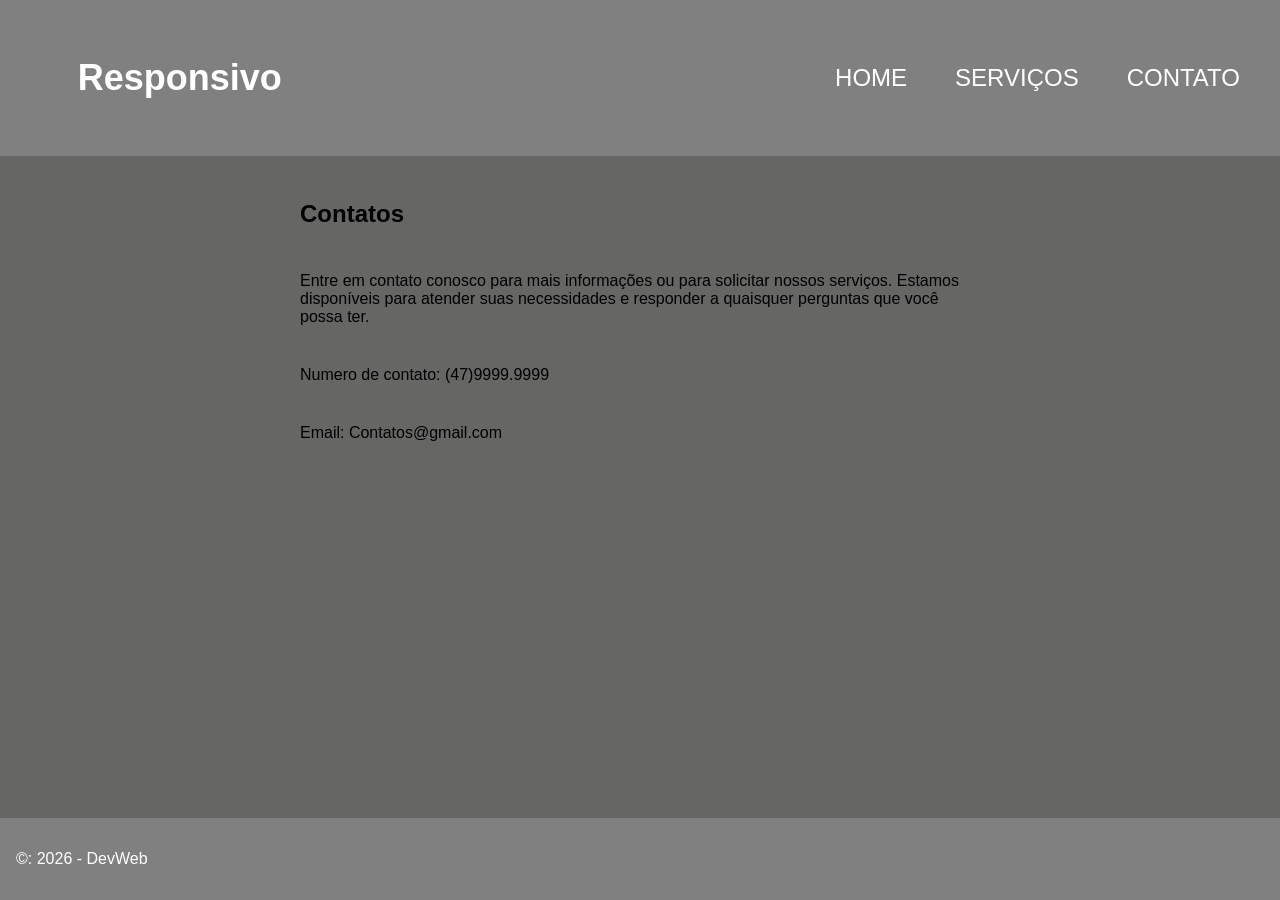
==== Nivel-8/contatos.html @ 46002083 "HTML.CSS.JS" ====
<!DOCTYPE html>
<html lang="pt-br">
<head>
    <meta charset="UTF-8">
    <meta name="viewport" content="width=device-width, initial-scale=1.0">
    <title>Contatos</title>
    <link rel="stylesheet" href="style.css">
</head>
<body>
    <header>
        <div class="logo">Responsivo</div>
        <div class="menu-icon" onclick="toggleMenu()">
           <img src="menu_logo.png" alt="">
        </div>
            <ul class=".links">
                <li><a href="index.html">HOME</a></li>
                <li><a href="seviços.html">SERVIÇOS</a></li>
                <li><a href="contatos.html">CONTATO</a></li>
            </ul>
    </header>

    <section class="contatos">
        <h2>Contatos</h2>
        <p>Entre em contato conosco para mais informações ou para solicitar nossos serviços. Estamos disponíveis para atender suas necessidades e responder a quaisquer perguntas que você possa ter.</p>
        <p>Numero de contato: (47)9999.9999</p>
        <p>Email: Contatos@gmail.com</p> 
    </section>

    <footer>
        <p>&copy: 2026 - DevWeb</p>
    </footer>
</body>
</html>
---- Nivel-8/style.css ----
*{
    box-sizing: border-box;
}

body{
    background-color: rgb(102, 102, 101);
    margin: 0;
    padding: 0;
    font-family: Arial, Helvetica, sans-serif;
    min-height: 100vh;
    display: grid;
    grid-template-rows: min-content 1fr min-content;
}

header{
    display: flex;
    width: 100%;
    justify-content: space-between;
    align-items: center;
    background-color: gray;
    padding: 24px;
    color: white;
}

.logo{
    margin: 8px;
    padding: 8px;
    width: 24%;
    text-align: center;
    font-size: 36px;
    font-weight: bold;
}

.menu-icon{
    display: none;
    padding: 16px;
    cursor: pointer;
}

.links{
    margin: 8px;
    padding: 8px;
    width: 76%;
    display: flex;
    flex-direction: row;
    justify-content: flex-end;
}

ul{
    list-style: none;
    display: inline-block;
    display: flex;
    font-size: 24px;
    gap: 16px;
}

ul li{
    margin: 16px;
    align-self: flex-end;
}

ul li a{
    color: white;
    text-decoration: none;
}

ul li a:hover{
    color: rgb(255, 255, 255);
    text-decoration: underline;
}

section{
    padding: 24px;
    max-width: 728px;
    width: 90vw;
    margin: 0 auto;
}

section form label{
    display: block;
    margin: 24px 0;
    font-size: 18px;
    color: gray;
}

section form input{
    padding: 8px;
    border-radius: 8px;
    border: 1px solid gray;
    width: 90%;
}

section form button{
    margin: 24px 0;
    padding: 8px;
    border-radius: 8px;
    border: 1px solid gray;
    width: 90%;
    background-color: rgb(51, 50, 50);
    color: white;
    font-size: 18px;
    cursor: pointer;
}

footer{
    margin: 0px;
    width: 100%;
    display: flex;
    flex-direction: row;
    background-color: gray;
    color: white;
    padding: 16px;
}

.contatos{
    padding: 24px;
    margin: 0 auto;
    width: 100%;
    display: flex;
    flex-direction: column;
    gap: 8px;
}

.servicos{
    padding: 24px;
    margin: 0 auto;
    width: 100%;
    display: flex;
    flex-direction: column;
    gap: 8px;
}

@media (max-width: 768px){
    header{
        flex-direction: column;
        align-items: flex-start;
    }

    .logo{
        width: 100%;
        text-align: left;
    }

    .links{
        display: none;
        flex-direction: column;
        position: absolute;
        top: 64px;
        right: 0;
        width: 100%;
        background-color: white;
    }

    .links.active{
        display: flex;
    }

    .menu-icon{
        display: block;
    }

    ul{
        flex-direction: column;
        width: 100%;
        text-align: center;
        gap: 0;
    }

    ul li{
        margin: 24px 0;
    }
}
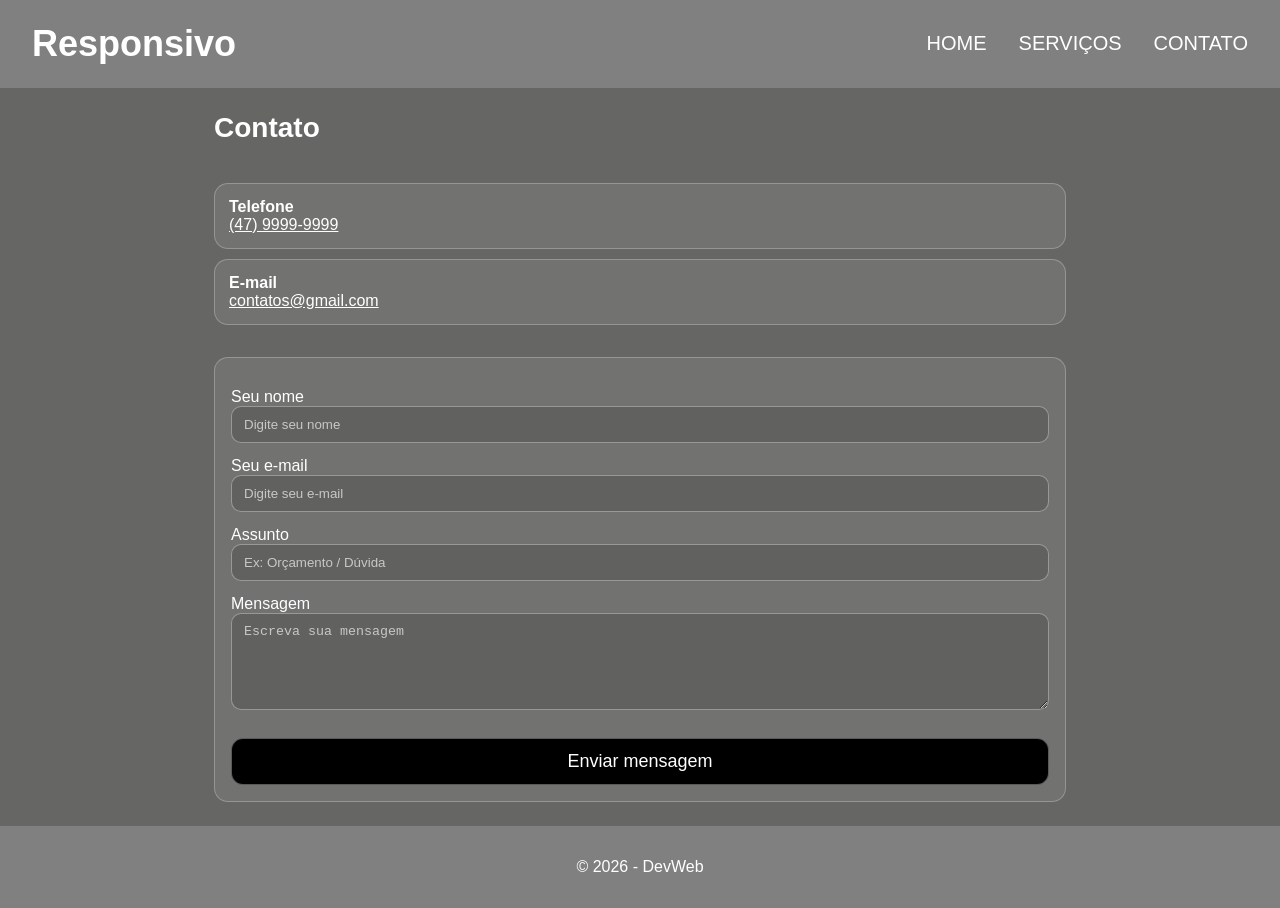
==== commit 3924ea2d: "site-08" ====
--- a/Nivel-8/contatos.html
+++ b/Nivel-8/contatos.html
@@ -2,32 +2,76 @@
 <html lang="pt-br">
 <head>
     <meta charset="UTF-8">
-    <meta name="viewport" content="width=device-width, initial-scale=1.0">
-    <title>Contatos</title>
+    <meta name="viewport" content="width=device-width, initial-scale=1.0, viewport-fit=cover">
+
+
+    <title>Contato</title>
     <link rel="stylesheet" href="style.css">
 </head>
 <body>
     <header>
         <div class="logo">Responsivo</div>
-        <div class="menu-icon" onclick="toggleMenu()">
+        <div class="menu-icon" onclick="toggleMenu()" role="button" tabindex="0" aria-label="Abrir menu" onkeydown="if(event.key==='Enter' || event.key===' '){toggleMenu();}">
+
            <img src="menu_logo.png" alt="">
         </div>
-            <ul class=".links">
-                <li><a href="index.html">HOME</a></li>
-                <li><a href="seviços.html">SERVIÇOS</a></li>
-                <li><a href="contatos.html">CONTATO</a></li>
-            </ul>
+
+        <ul class="links">
+            <li><a href="index.html">HOME</a></li>
+            <li><a href="seviços.html">SERVIÇOS</a></li>
+            <li><a href="contatos.html">CONTATO</a></li>
+        </ul>
     </header>
 
-    <section class="contatos">
-        <h2>Contatos</h2>
-        <p>Entre em contato conosco para mais informações ou para solicitar nossos serviços. Estamos disponíveis para atender suas necessidades e responder a quaisquer perguntas que você possa ter.</p>
-        <p>Numero de contato: (47)9999.9999</p>
-        <p>Email: Contatos@gmail.com</p> 
+    <section class="contatos" aria-labelledby="contato-titulo">
+        <h2 id="contato-titulo">Contato</h2>
+
+        <div class="info-contato" aria-label="Informações de contato">
+            <div class="info-item">
+                <strong>Telefone</strong>
+                <div>
+                    <a href="tel:+5547999999999">(47) 9999-9999</a>
+                </div>
+            </div>
+
+            <div class="info-item">
+                <strong>E-mail</strong>
+                <div>
+                    <a href="mailto:contatos@gmail.com">contatos@gmail.com</a>
+                </div>
+            </div>
+        </div>
+
+        <form aria-label="Formulário de contato">
+            <label>
+                <div>Seu nome</div>
+                <input type="text" name="nome" autocomplete="name" placeholder="Digite seu nome" required>
+            </label>
+
+            <label>
+                <div>Seu e-mail</div>
+                <input type="email" name="email" autocomplete="email" placeholder="Digite seu e-mail" required>
+            </label>
+
+            <label>
+                <div>Assunto</div>
+                <input type="text" name="assunto" placeholder="Ex: Orçamento / Dúvida" required>
+            </label>
+
+            <label>
+                <div>Mensagem</div>
+                <textarea name="mensagem" rows="5" placeholder="Escreva sua mensagem" required></textarea>
+            </label>
+
+            <button type="submit">Enviar mensagem</button>
+        </form>
     </section>
 
     <footer>
-        <p>&copy: 2026 - DevWeb</p>
+        <p>&copy; 2026 - DevWeb</p>
     </footer>
+
+    <script src="menu.js"></script>
 </body>
-</html>+</html>
+
--- a/Nivel-8/style.css
+++ b/Nivel-8/style.css
@@ -2,14 +2,25 @@
     box-sizing: border-box;
 }
 
+:root{
+    --bg: rgb(102, 102, 101);
+    --header: gray;
+    --text: #ffffff;
+    --muted: rgba(255,255,255,.85);
+    --card: rgba(255,255,255,.08);
+    --border: rgba(255,255,255,.25);
+    --focus: #00e5ff;
+}
+
 body{
-    background-color: rgb(102, 102, 101);
+    background-color: var(--bg);
     margin: 0;
     padding: 0;
     font-family: Arial, Helvetica, sans-serif;
     min-height: 100vh;
     display: grid;
     grid-template-rows: min-content 1fr min-content;
+    color: var(--text);
 }
 
 header{
@@ -17,30 +28,39 @@
     width: 100%;
     justify-content: space-between;
     align-items: center;
-    background-color: gray;
-    padding: 24px;
-    color: white;
+    background-color: var(--header);
+    padding: 16px 24px;
+    color: var(--text);
+    gap: 16px;
 }
 
 .logo{
-    margin: 8px;
+    margin: 0;
     padding: 8px;
-    width: 24%;
+    width: auto;
     text-align: center;
-    font-size: 36px;
+    font-size: 32px;
     font-weight: bold;
+    line-height: 1.1;
 }
 
 .menu-icon{
     display: none;
-    padding: 16px;
+    padding: 8px;
     cursor: pointer;
+    border-radius: 10px;
+}
+
+.menu-icon img{
+    width: 34px;
+    height: 34px;
+    display: block;
 }
 
 .links{
-    margin: 8px;
-    padding: 8px;
-    width: 76%;
+    margin: 0;
+    padding: 0;
+    width: auto;
     display: flex;
     flex-direction: row;
     justify-content: flex-end;
@@ -48,92 +68,199 @@
 
 ul{
     list-style: none;
+    display: inline-flex;
+    font-size: 18px;
+    gap: 16px;
+    margin: 0;
+    padding: 0;
+}
+
+ul li{
+    margin: 0;
+    align-self: center;
+}
+
+ul li a{
+    color: var(--text);
+    text-decoration: none;
+    padding: 10px 8px;
     display: inline-block;
-    display: flex;
-    font-size: 24px;
-    gap: 16px;
-}
-
-ul li{
-    margin: 16px;
-    align-self: flex-end;
-}
-
-ul li a{
-    color: white;
+    border-radius: 10px;
+}
+
+ul li a:hover{
+    text-decoration: underline;
+}
+
+ul li a:focus-visible{
+    outline: 3px solid var(--focus);
+    outline-offset: 2px;
     text-decoration: none;
-}
-
-ul li a:hover{
-    color: rgb(255, 255, 255);
-    text-decoration: underline;
 }
 
 section{
     padding: 24px;
-    max-width: 728px;
-    width: 90vw;
+    max-width: 900px;
+    width: min(90vw, 900px);
     margin: 0 auto;
+}
+
+/* Acessibilidade: títulos e texto */
+section h2{
+    font-size: 28px;
+    margin-top: 0;
+}
+
+section p{
+    color: var(--muted);
+    font-size: 16px;
+    line-height: 1.5;
+}
+
+/* Form (login/contato) */
+section form{
+    margin-top: 16px;
+    background: var(--card);
+    border: 1px solid var(--border);
+    border-radius: 14px;
+    padding: 16px;
 }
 
 section form label{
     display: block;
-    margin: 24px 0;
-    font-size: 18px;
-    color: gray;
-}
-
-section form input{
-    padding: 8px;
-    border-radius: 8px;
-    border: 1px solid gray;
-    width: 90%;
+    margin: 14px 0;
+    font-size: 16px;
+    color: var(--text);
+}
+
+section form input,
+section form textarea{
+    padding: 10px 12px;
+    border-radius: 10px;
+    border: 1px solid rgba(255,255,255,.35);
+    width: 100%;
+    max-width: 100%;
+    background: rgba(0,0,0,.15);
+    color: var(--text);
+}
+
+section form input::placeholder,
+section form textarea::placeholder{
+    color: rgba(255,255,255,.65);
+}
+
+section form input:focus-visible,
+section form textarea:focus-visible,
+section form button:focus-visible{
+    outline: 3px solid var(--focus);
+    outline-offset: 2px;
 }
 
 section form button{
-    margin: 24px 0;
-    padding: 8px;
-    border-radius: 8px;
-    border: 1px solid gray;
-    width: 90%;
-    background-color: rgb(51, 50, 50);
+    margin-top: 10px;
+    padding: 12px;
+    border-radius: 12px;
+    border: 1px solid rgba(255,255,255,.35);
+    width: 100%;
+    background-color: rgb(0, 0, 0);
     color: white;
     font-size: 18px;
     cursor: pointer;
 }
 
 footer{
-    margin: 0px;
+    margin: 0;
     width: 100%;
     display: flex;
     flex-direction: row;
-    background-color: gray;
-    color: white;
+    background-color: var(--header);
+    color: var(--text);
     padding: 16px;
+    justify-content: center;
 }
 
 .contatos{
     padding: 24px;
     margin: 0 auto;
-    width: 100%;
-    display: flex;
-    flex-direction: column;
-    gap: 8px;
+    width: min(90vw, 900px);
+    display: grid;
+    grid-template-columns: 1fr;
+    gap: 16px;
+}
+
+.info-contato{
+    display: grid;
+    gap: 10px;
+}
+
+.info-item{
+    background: var(--card);
+    border: 1px solid var(--border);
+    border-radius: 14px;
+    padding: 14px;
+}
+
+.info-item a{
+    color: var(--text);
+    text-decoration: underline;
+}
+
+.info-item a:focus-visible{
+    outline: 3px solid var(--focus);
+    outline-offset: 2px;
+    border-radius: 10px;
 }
 
 .servicos{
     padding: 24px;
     margin: 0 auto;
-    width: 100%;
+    width: min(90vw, 900px);
     display: flex;
     flex-direction: column;
-    gap: 8px;
+    gap: 18px;
+}
+
+.servicos-grid{
+    display: grid;
+    grid-template-columns: repeat(1, minmax(0, 1fr));
+    gap: 14px;
+}
+
+.servico-card{
+    background: var(--card);
+    border: 1px solid var(--border);
+    border-radius: 14px;
+    padding: 16px;
+}
+
+.servico-card h3{
+    margin: 0 0 8px;
+    font-size: 20px;
+}
+
+.servico-card p{
+    margin: 0;
+}
+
+@media (min-width: 900px){
+    ul{
+        font-size: 20px;
+    }
+
+    .logo{
+        font-size: 36px;
+    }
+
+    .servicos-grid{
+        grid-template-columns: repeat(3, minmax(0, 1fr));
+    }
 }
 
 @media (max-width: 768px){
     header{
         flex-direction: column;
         align-items: flex-start;
+        padding: 14px 16px;
     }
 
     .logo{
@@ -145,16 +272,24 @@
         display: none;
         flex-direction: column;
         position: absolute;
-        top: 64px;
-        right: 0;
+        top: 72px;
+        left: 0;
         width: 100%;
         background-color: white;
+        padding: 12px 16px;
+        border-bottom-left-radius: 16px;
+        border-bottom-right-radius: 16px;
+        z-index: 10;
     }
 
     .links.active{
         display: flex;
     }
 
+    .links li a{
+        color: black;
+    }
+
     .menu-icon{
         display: block;
     }
@@ -167,6 +302,22 @@
     }
 
     ul li{
-        margin: 24px 0;
-    }
-}
+        margin: 0;
+    }
+
+    ul li a{
+        width: 100%;
+        text-align: center;
+    }
+
+    footer{
+        flex-direction: column;
+        align-items: center;
+        width: 100%;
+    }
+
+    .servicos-grid{
+        grid-template-columns: 1fr;
+    }
+}
+
